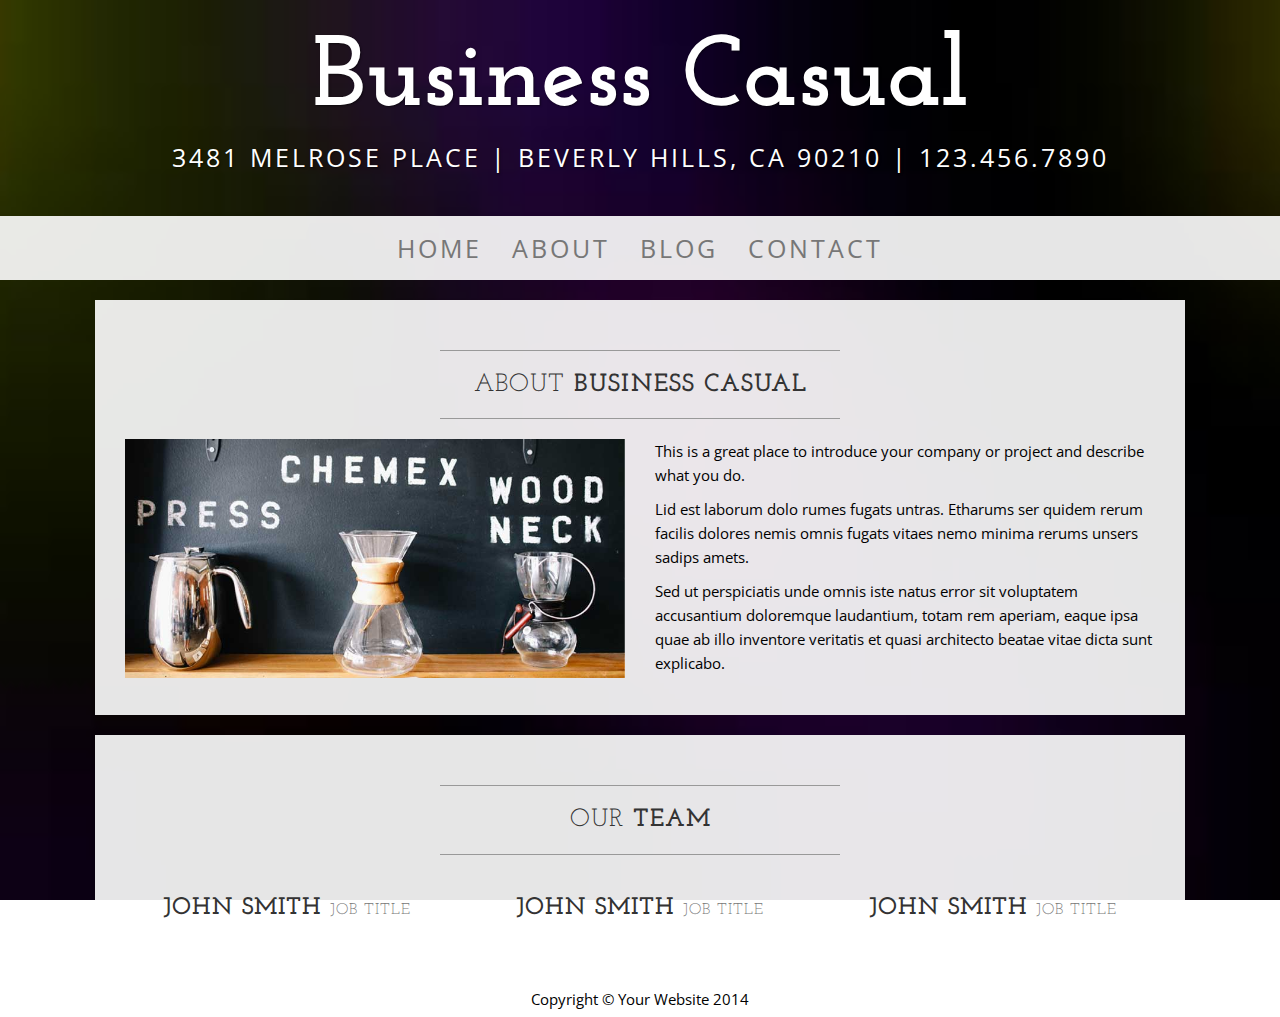
==== about.html @ 6c14a2e9 "all" ====
<!DOCTYPE html>
<html lang="en">

<head>

    <meta charset="utf-8">
    <meta http-equiv="X-UA-Compatible" content="IE=edge">
    <meta name="viewport" content="width=device-width, initial-scale=1">
    <meta name="description" content="">
    <meta name="author" content="">

    <title>About - Business Casual - Start Bootstrap Theme</title>

    <!-- Bootstrap Core CSS -->
    <link href="css/bootstrap.min.css" rel="stylesheet">

    <!-- Custom CSS -->
    <link href="css/business-casual.css" rel="stylesheet">

    <!-- Fonts -->
    <link href="http://fonts.googleapis.com/css?family=Open+Sans:300italic,400italic,600italic,700italic,800italic,400,300,600,700,800" rel="stylesheet" type="text/css">
    <link href="http://fonts.googleapis.com/css?family=Josefin+Slab:100,300,400,600,700,100italic,300italic,400italic,600italic,700italic" rel="stylesheet" type="text/css">

    <!-- HTML5 Shim and Respond.js IE8 support of HTML5 elements and media queries -->
    <!-- WARNING: Respond.js doesn't work if you view the page via file:// -->
    <!--[if lt IE 9]>
        <script src="https://oss.maxcdn.com/libs/html5shiv/3.7.0/html5shiv.js"></script>
        <script src="https://oss.maxcdn.com/libs/respond.js/1.4.2/respond.min.js"></script>
    <![endif]-->

</head>

<body>

    <div class="brand">Business Casual</div>
    <div class="address-bar">3481 Melrose Place | Beverly Hills, CA 90210 | 123.456.7890</div>

    <!-- Navigation -->
    <nav class="navbar navbar-default" role="navigation">
        <div class="container">
            <!-- Brand and toggle get grouped for better mobile display -->
            <div class="navbar-header">
                <button type="button" class="navbar-toggle" data-toggle="collapse" data-target="#bs-example-navbar-collapse-1">
                    <span class="sr-only">Toggle navigation</span>
                    <span class="icon-bar"></span>
                    <span class="icon-bar"></span>
                    <span class="icon-bar"></span>
                </button>
                <!-- navbar-brand is hidden on larger screens, but visible when the menu is collapsed -->
                <a class="navbar-brand" href="index.html">Business Casual</a>
            </div>
            <!-- Collect the nav links, forms, and other content for toggling -->
            <div class="collapse navbar-collapse" id="bs-example-navbar-collapse-1">
                <ul class="nav navbar-nav">
                    <li>
                        <a href="index.html">Home</a>
                    </li>
                    <li>
                        <a href="about.html">About</a>
                    </li>
                    <li>
                        <a href="blog.html">Blog</a>
                    </li>
                    <li>
                        <a href="contact.html">Contact</a>
                    </li>
                </ul>
            </div>
            <!-- /.navbar-collapse -->
        </div>
        <!-- /.container -->
    </nav>

    <div class="container">

        <div class="row">
            <div class="box">
                <div class="col-lg-12">
                    <hr>
                    <h2 class="intro-text text-center">About
                        <strong>business casual</strong>
                    </h2>
                    <hr>
                </div>
                <div class="col-md-6">
                    <img class="img-responsive img-border-left" src="img/slide-2.jpg" alt="">
                </div>
                <div class="col-md-6">
                    <p>This is a great place to introduce your company or project and describe what you do.</p>
                    <p>Lid est laborum dolo rumes fugats untras. Etharums ser quidem rerum facilis dolores nemis omnis fugats vitaes nemo minima rerums unsers sadips amets.</p>
                    <p>Sed ut perspiciatis unde omnis iste natus error sit voluptatem accusantium doloremque laudantium, totam rem aperiam, eaque ipsa quae ab illo inventore veritatis et quasi architecto beatae vitae dicta sunt explicabo.</p>
                </div>
                <div class="clearfix"></div>
            </div>
        </div>

        <div class="row">
            <div class="box">
                <div class="col-lg-12">
                    <hr>
                    <h2 class="intro-text text-center">Our
                        <strong>Team</strong>
                    </h2>
                    <hr>
                </div>
                <div class="col-sm-4 text-center">
                    <img class="img-responsive" src="http://placehold.it/750x450" alt="">
                    <h3>John Smith
                        <small>Job Title</small>
                    </h3>
                </div>
                <div class="col-sm-4 text-center">
                    <img class="img-responsive" src="http://placehold.it/750x450" alt="">
                    <h3>John Smith
                        <small>Job Title</small>
                    </h3>
                </div>
                <div class="col-sm-4 text-center">
                    <img class="img-responsive" src="http://placehold.it/750x450" alt="">
                    <h3>John Smith
                        <small>Job Title</small>
                    </h3>
                </div>
                <div class="clearfix"></div>
            </div>
        </div>

    </div>
    <!-- /.container -->

    <footer>
        <div class="container">
            <div class="row">
                <div class="col-lg-12 text-center">
                    <p>Copyright &copy; Your Website 2014</p>
                </div>
            </div>
        </div>
    </footer>

    <!-- jQuery -->
    <script src="js/jquery.js"></script>

    <!-- Bootstrap Core JavaScript -->
    <script src="js/bootstrap.min.js"></script>

</body>

</html>
---- css/business-casual.css ----
/*!
 * Start Bootstrap - Business Casual Bootstrap Theme (http://startbootstrap.com)
 * Code licensed under the Apache License v2.0.
 * For details, see http://www.apache.org/licenses/LICENSE-2.0.
 */

body {
    font-family: "Open Sans","Helvetica Neue",Helvetica,Arial,sans-serif;
    background: url('../img/bg/5.jpg') no-repeat center center fixed;
    -webkit-background-size: cover;
    -moz-background-size: cover;
    background-size: cover;
    -o-background-size: cover;
    font-size: 20px;
    }

h1,
h2,
h3,
h4,
h5,
h6 {
    text-transform: uppercase;
    
    font-family: "Josefin Slab","Helvetica Neue",Helvetica,Arial,sans-serif;
    font-weight: 700;
    letter-spacing: 1px;
}

p {
    font-size: 0.75em;
    line-height: 1.6;
    color: #000;
}

hr {
    max-width: 400px;
    border-color: #999999;
}

.row {
    margin-right: 25px;
    margin-left: 25px
}

.brand,
.address-bar {
    display: none;
}

.navbar-brand {
    text-transform: uppercase;
    font-weight: 900;
    letter-spacing: 2px;
}

.navbar-nav {
    text-transform: uppercase;
    font-weight: 400;
    letter-spacing: 3px;
}

.img-full {
    min-width: 100%;
}

.brand-before,
.brand-name {
    text-transform: capitalize;
}

.brand-before {
    margin: 15px 0;
}

.brand-name {
    margin: 0;
    font-size: 4em;
}

.tagline-divider {
    margin: 15px auto 3px;
    max-width: 250px;
    border-color: #999999;
}

.list-group {
    padding-left: 10px;
    margin-bottom: 20px;
    margin-top: 30px;
}

.list-group-item {
    position: relative;
    display: block;
    padding: 40px 100px;
    margin-bottom: 1px;
    background-color: #fff;
    border: 1px solid #ddd;
}

.box {
    margin-bottom: 20px;
    padding: 30px 15px;
    background: #fff;
    background: rgba(255,255,255,0.9);
}

.intro-text {
    text-transform: uppercase;
    font-size: 1.25em;
    font-weight: 400;
    letter-spacing: 1px;
}

.img-border {
    float: none;
    margin: 0 auto 0;
    border: #999999 solid 1px;
}

.img-left {
    float: none;
    margin: 0 auto 0;
}

footer {
    background: #fff;
    background: rgba(255,255,255,0.9);
}

footer p {
    margin: 0;
    padding: 6px 0;
}

@media screen and (min-width:768px) {
    .brand {
        display: inherit;
        margin: 0;
        padding: 30px 0 10px;
        text-align: center;
        text-shadow: 1px 1px 2px rgba(0,0,0,0.5);
        font-family: "Josefin Slab","Helvetica Neue",Helvetica,Arial,sans-serif;
        font-size: 5em;
        font-weight: 700;
        line-height: normal;
        color: #fff;
    }

    .top-divider {
        margin-top: 0;
    }

    .img-left {
        float: left;
        margin-right: 25px;
    }

    .address-bar {
        display: inherit;
        margin: 0;
        padding: 0 0 40px;
        text-align: center;
        text-shadow: 1px 1px 2px rgba(0,0,0,0.5);
        text-transform: uppercase;
        font-size: 1.25em;
        font-weight: 400;
        letter-spacing: 3px;
        color: #fff;
    }

    .navbar {
        border-radius: 0;
    }

    .navbar-header {
        display: none;
    }

    .navbar {
        min-height: 0;
    }

    .navbar-default {
        border: none;
        background: #fff;
        background: rgba(255,255,255,0.9);
    }

    .nav>li>a {
        padding: 15px;
    }

    .navbar-nav>li>a {
        line-height: normal;
    }

    .navbar-nav {
        display: table;
        float: none;
        margin: 0 auto;
        table-layout: fixed;
        font-size: 1.25em;
    }
}

@media screen and (min-width:1200px) {
    .box:after {
        content: '';
        display: table;
        clear: both;
    }
}
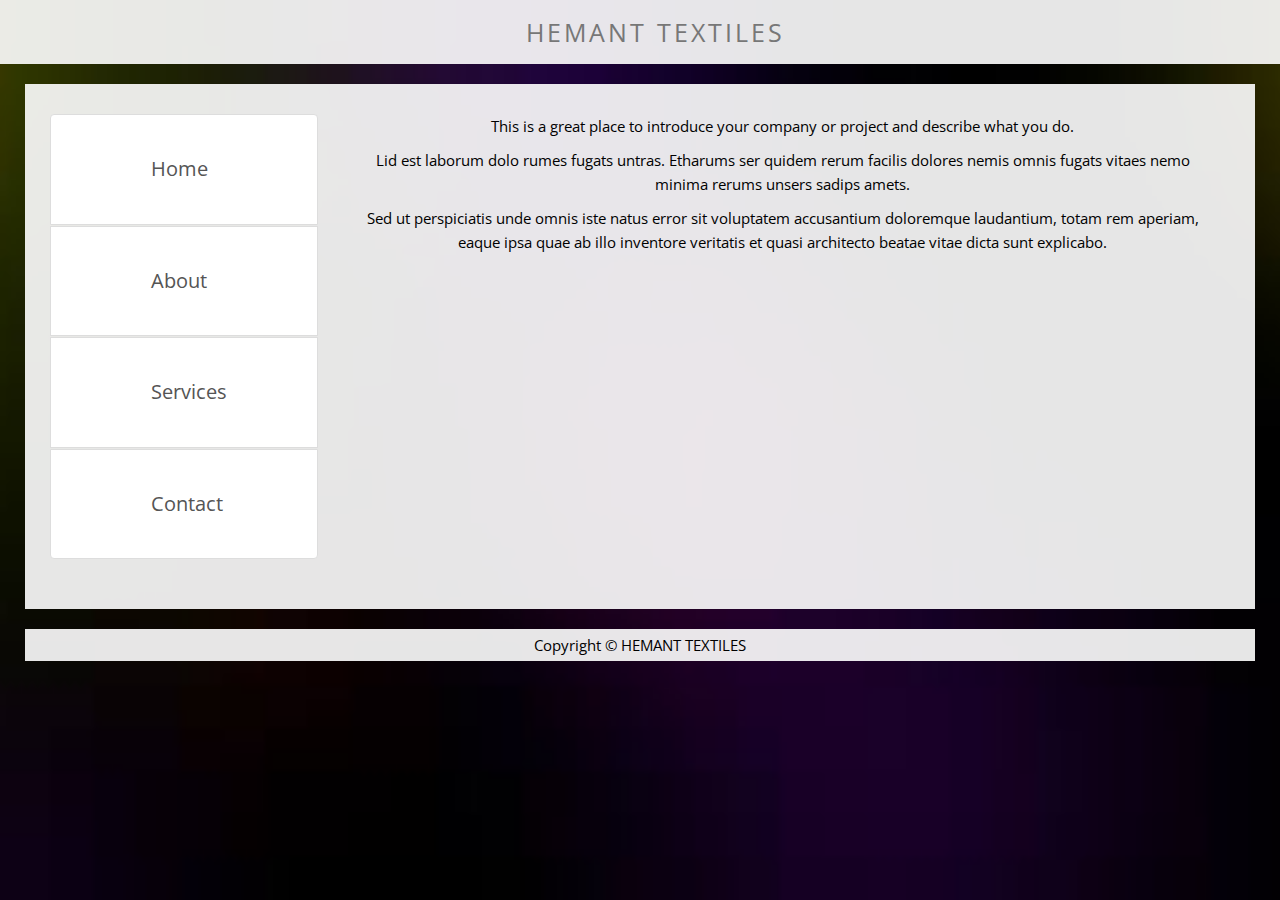
==== commit a66864d1: "various forms enhanced" ====
--- a/about.html
+++ b/about.html
@@ -9,7 +9,7 @@
     <meta name="description" content="">
     <meta name="author" content="">
 
-    <title>About - Business Casual - Start Bootstrap Theme</title>
+    <title>About - HEMANT TEXTILES</title>
 
     <!-- Bootstrap Core CSS -->
     <link href="css/bootstrap.min.css" rel="stylesheet">
@@ -32,9 +32,6 @@
 
 <body>
 
-    <div class="brand">Business Casual</div>
-    <div class="address-bar">3481 Melrose Place | Beverly Hills, CA 90210 | 123.456.7890</div>
-
     <!-- Navigation -->
     <nav class="navbar navbar-default" role="navigation">
         <div class="container">
@@ -53,16 +50,10 @@
             <div class="collapse navbar-collapse" id="bs-example-navbar-collapse-1">
                 <ul class="nav navbar-nav">
                     <li>
-                        <a href="index.html">Home</a>
+                        <a href="index.html"></a>
                     </li>
                     <li>
-                        <a href="about.html">About</a>
-                    </li>
-                    <li>
-                        <a href="blog.html">Blog</a>
-                    </li>
-                    <li>
-                        <a href="contact.html">Contact</a>
+                        <a href="about.html">HEMANT TEXTILES</a>
                     </li>
                 </ul>
             </div>
@@ -71,68 +62,41 @@
         <!-- /.container -->
     </nav>
 
-    <div class="container">
+    <!--div class="container"-->
 
         <div class="row">
+
+            <div class="col-md-3">
+                <div class="list-group">
+                    <a href="index.html" class="list-group-item">Home</a>
+                    <a href="about.html" class="list-group-item">About</a>
+                    <a href="services.html" class="list-group-item">Services</a>
+                    <a href="contact.html" class="list-group-item">Contact</a>
+                   
+                </div>
+            </div>
+
             <div class="box">
-                <div class="col-lg-12">
-                    <hr>
-                    <h2 class="intro-text text-center">About
-                        <strong>business casual</strong>
-                    </h2>
-                    <hr>
+                <div class="col-md-9 text-center">
+                <p>This is a great place to introduce your company or project and describe what you do.</p>
+                <p>Lid est laborum dolo rumes fugats untras. Etharums ser quidem rerum facilis dolores nemis omnis fugats vitaes nemo minima rerums unsers sadips amets.</p>
+                <p>Sed ut perspiciatis unde omnis iste natus error sit voluptatem accusantium doloremque laudantium, totam rem aperiam, eaque ipsa quae ab illo inventore veritatis et quasi architecto beatae vitae dicta sunt explicabo.</p>
                 </div>
-                <div class="col-md-6">
-                    <img class="img-responsive img-border-left" src="img/slide-2.jpg" alt="">
-                </div>
-                <div class="col-md-6">
-                    <p>This is a great place to introduce your company or project and describe what you do.</p>
-                    <p>Lid est laborum dolo rumes fugats untras. Etharums ser quidem rerum facilis dolores nemis omnis fugats vitaes nemo minima rerums unsers sadips amets.</p>
-                    <p>Sed ut perspiciatis unde omnis iste natus error sit voluptatem accusantium doloremque laudantium, totam rem aperiam, eaque ipsa quae ab illo inventore veritatis et quasi architecto beatae vitae dicta sunt explicabo.</p>
-                </div>
-                <div class="clearfix"></div>
             </div>
-        </div>
+        <!--/div-->
 
-        <div class="row">
-            <div class="box">
-                <div class="col-lg-12">
-                    <hr>
-                    <h2 class="intro-text text-center">Our
-                        <strong>Team</strong>
-                    </h2>
-                    <hr>
-                </div>
-                <div class="col-sm-4 text-center">
-                    <img class="img-responsive" src="http://placehold.it/750x450" alt="">
-                    <h3>John Smith
-                        <small>Job Title</small>
-                    </h3>
-                </div>
-                <div class="col-sm-4 text-center">
-                    <img class="img-responsive" src="http://placehold.it/750x450" alt="">
-                    <h3>John Smith
-                        <small>Job Title</small>
-                    </h3>
-                </div>
-                <div class="col-sm-4 text-center">
-                    <img class="img-responsive" src="http://placehold.it/750x450" alt="">
-                    <h3>John Smith
-                        <small>Job Title</small>
-                    </h3>
-                </div>
-                <div class="clearfix"></div>
-            </div>
-        </div>
+        
 
-    </div>
+        
+
+    
     <!-- /.container -->
 
     <footer>
         <div class="container">
             <div class="row">
                 <div class="col-lg-12 text-center">
-                    <p>Copyright &copy; Your Website 2014</p>
+                    <p>Copyright &copy; HEMANT TEXTILES</p>
                 </div>
             </div>
         </div>
--- a/css/business-casual.css
+++ b/css/business-casual.css
@@ -78,6 +78,11 @@
     font-size: 4em;
 }
 
+iframe{
+    margin-top: 3px;
+    margin-bottom:0px;
+}
+
 .tagline-divider {
     margin: 15px auto 3px;
     max-width: 250px;
@@ -131,7 +136,7 @@
 
 footer p {
     margin: 0;
-    padding: 6px 0;
+    padding: 4px 0;
 }
 
 @media screen and (min-width:768px) {
